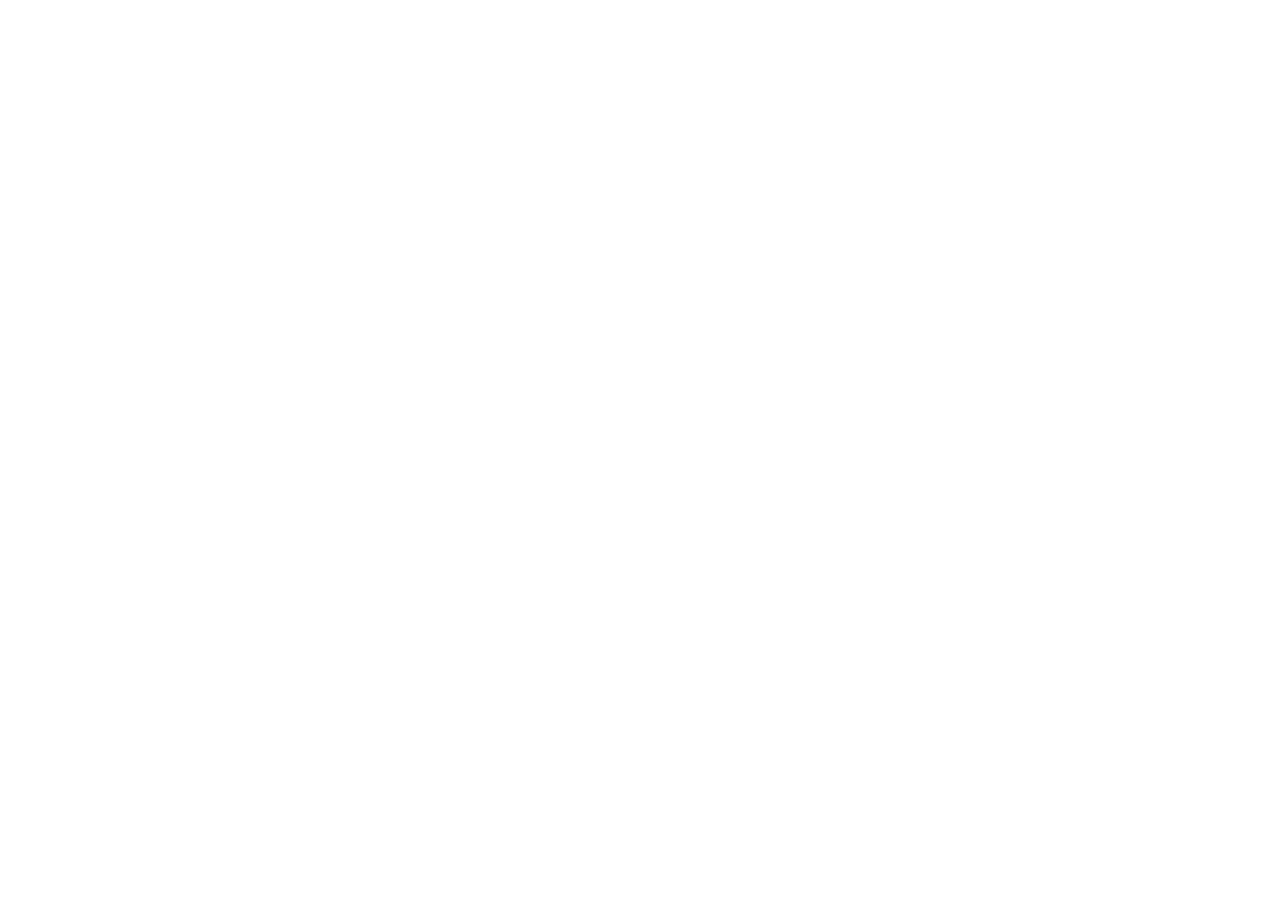
==== index.html @ f7709101 "Teste GitLab CI" ====
<!DOCTYPE html>
<html>

<head>
    <meta charset=utf-8>
    <meta name=viewport content="width=device-width,initial-scale=1,shrink-to-fit=no">
    <meta name=theme-color content=#252B31>
    <meta name=apple-mobile-web-app-status-bar-style content=#252B31>
    <meta name=description content="Aplicação para compartilhamento de arquivos via http.">
    <title>Host Share</title>
    <link href=/static/css/app.a42c5183513845aefeade7e3b2839ea0.css rel=stylesheet>
</head>

<body>
    <div id=app></div>
    <script type=text/javascript src=./static/js/manifest.2ae2e69a05c33dfc65f8.js></script>
    <script type=text/javascript src=./static/js/vendor.5d7b73c2e85f3d14f1ea.js></script>
    <script type=text/javascript src=./static/js/app.fa7ad2aaf4670cc4e1e7.js></script>
</body>

</html>
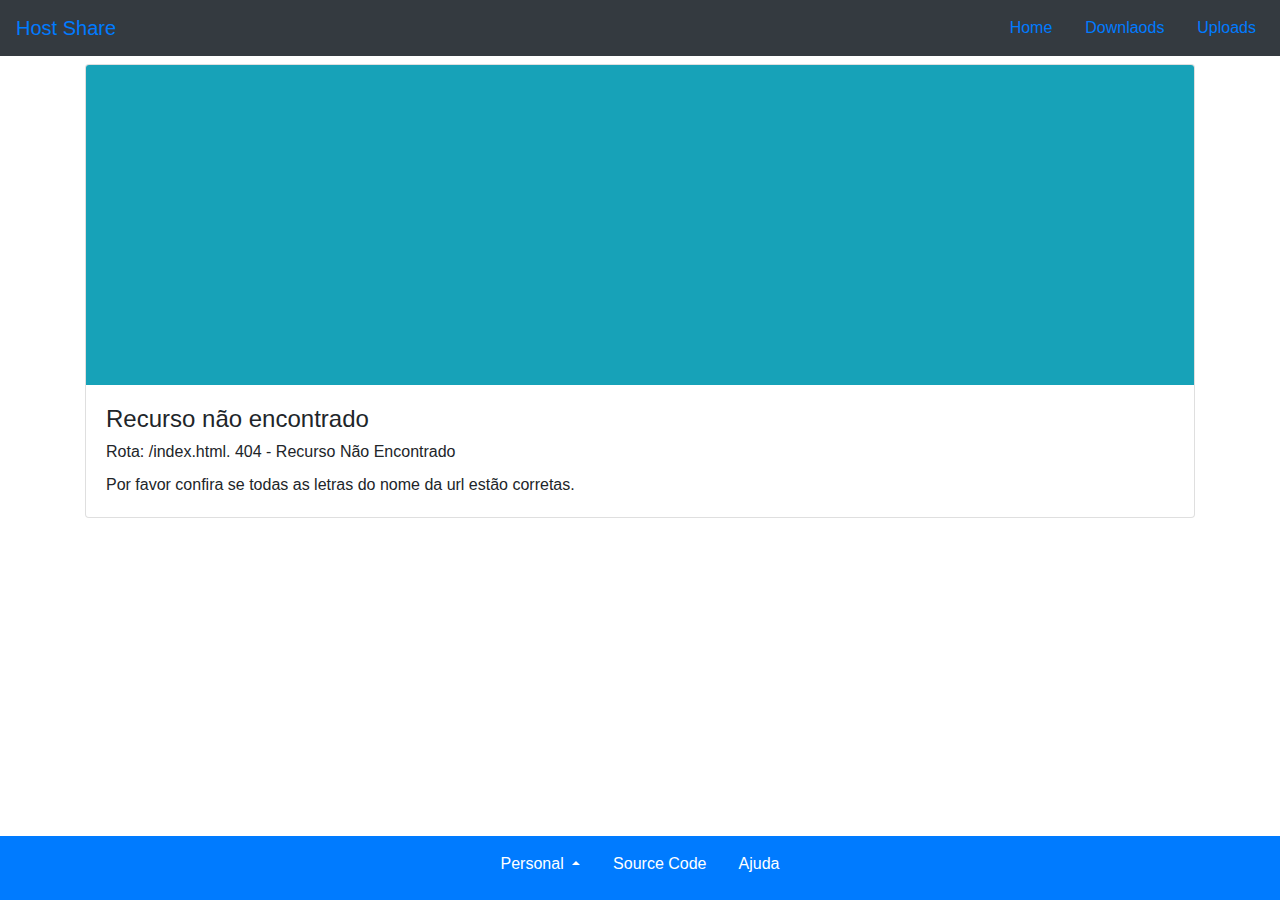
==== commit 3b96e3a5: "Teste GitLab CI" ====
--- a/index.html
+++ b/index.html
@@ -1,21 +1 @@
-<!DOCTYPE html>
-<html>
-
-<head>
-    <meta charset=utf-8>
-    <meta name=viewport content="width=device-width,initial-scale=1,shrink-to-fit=no">
-    <meta name=theme-color content=#252B31>
-    <meta name=apple-mobile-web-app-status-bar-style content=#252B31>
-    <meta name=description content="Aplicação para compartilhamento de arquivos via http.">
-    <title>Host Share</title>
-    <link href=/static/css/app.a42c5183513845aefeade7e3b2839ea0.css rel=stylesheet>
-</head>
-
-<body>
-    <div id=app></div>
-    <script type=text/javascript src=./static/js/manifest.2ae2e69a05c33dfc65f8.js></script>
-    <script type=text/javascript src=./static/js/vendor.5d7b73c2e85f3d14f1ea.js></script>
-    <script type=text/javascript src=./static/js/app.fa7ad2aaf4670cc4e1e7.js></script>
-</body>
-
-</html>+<!DOCTYPE html><html><head><meta charset=utf-8><meta name=viewport content="width=device-width,initial-scale=1"><title>host-share</title><link href=./css/app.d6c871f76a7f09a403aeecfd4bf87dbd.css rel=stylesheet></head><body><div id=app></div><script type=text/javascript src=./js/manifest.5ebdb86dbeef19313db4.js></script><script type=text/javascript src=./js/vendor.3413aa7bd15fa7f319d6.js></script><script type=text/javascript src=./js/app.d0a1f4832cbc28c5bb1a.js></script></body></html>